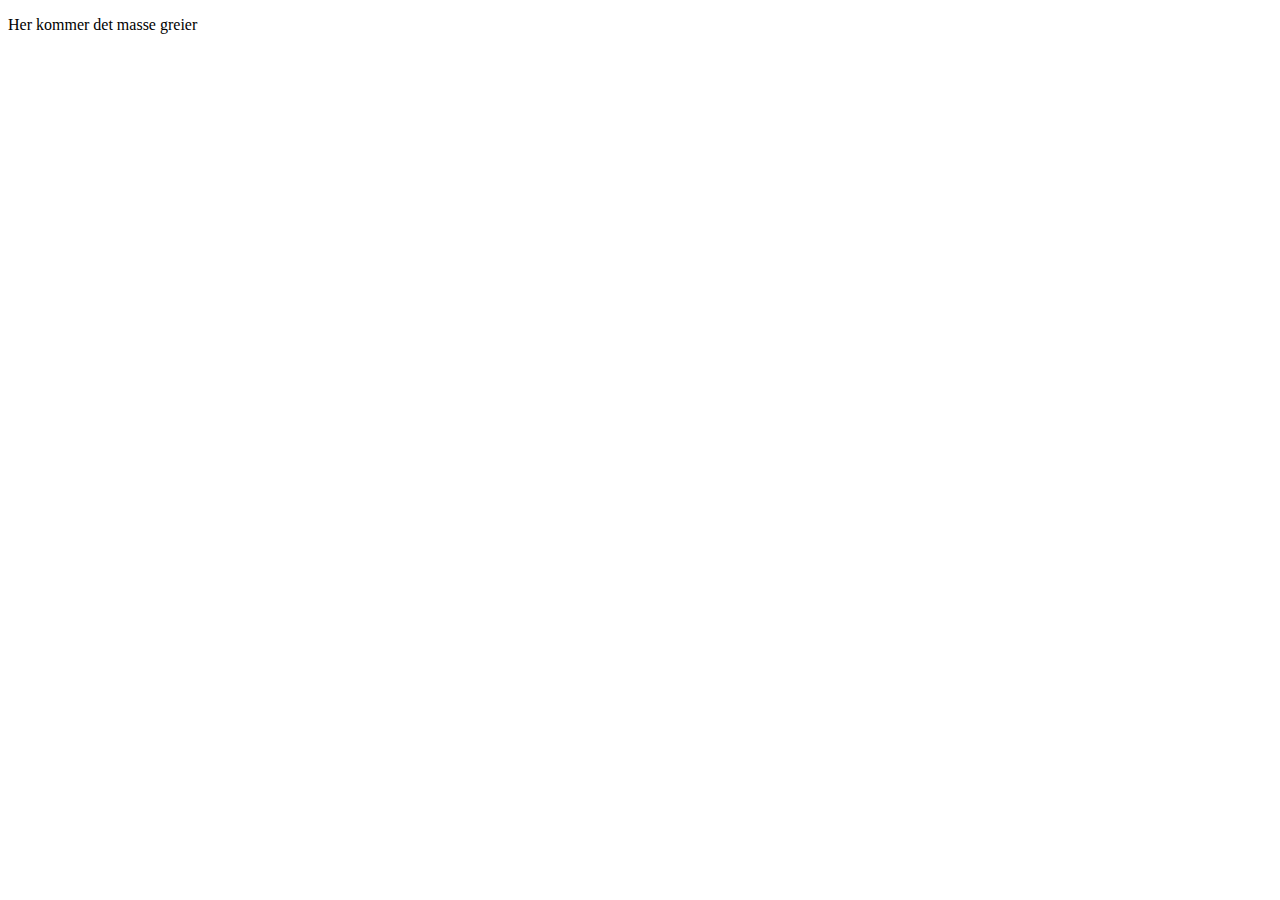
==== index.html @ 5a95a2f7 "Lagde Index side - Sebbern" ====
<!DOCTYPE html>
<html lang="en">
<head>
    <meta charset="UTF-8">
    <meta name="viewport" content="width=device-width, initial-scale=1.0">
    <title>Index siden</title>
</head>
<body>
    <p>Her kommer det masse greier</p>
</body>
</html>
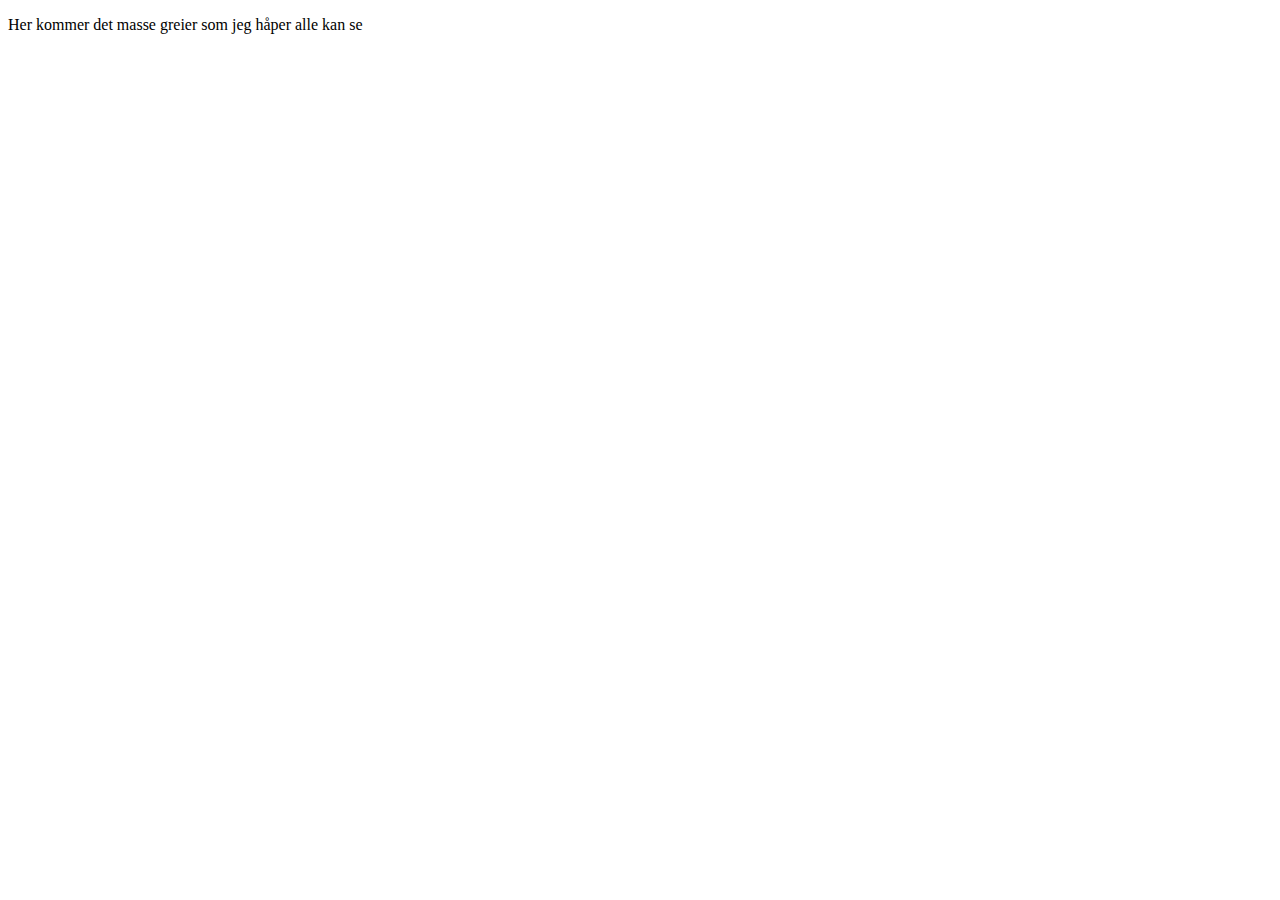
==== commit 2f1866c0: "Testing av deling - Seb" ====
--- a/index.html
+++ b/index.html
@@ -6,6 +6,6 @@
     <title>Index siden</title>
 </head>
 <body>
-    <p>Her kommer det masse greier</p>
+    <p>Her kommer det masse greier som jeg håper alle kan se</p>
 </body>
 </html>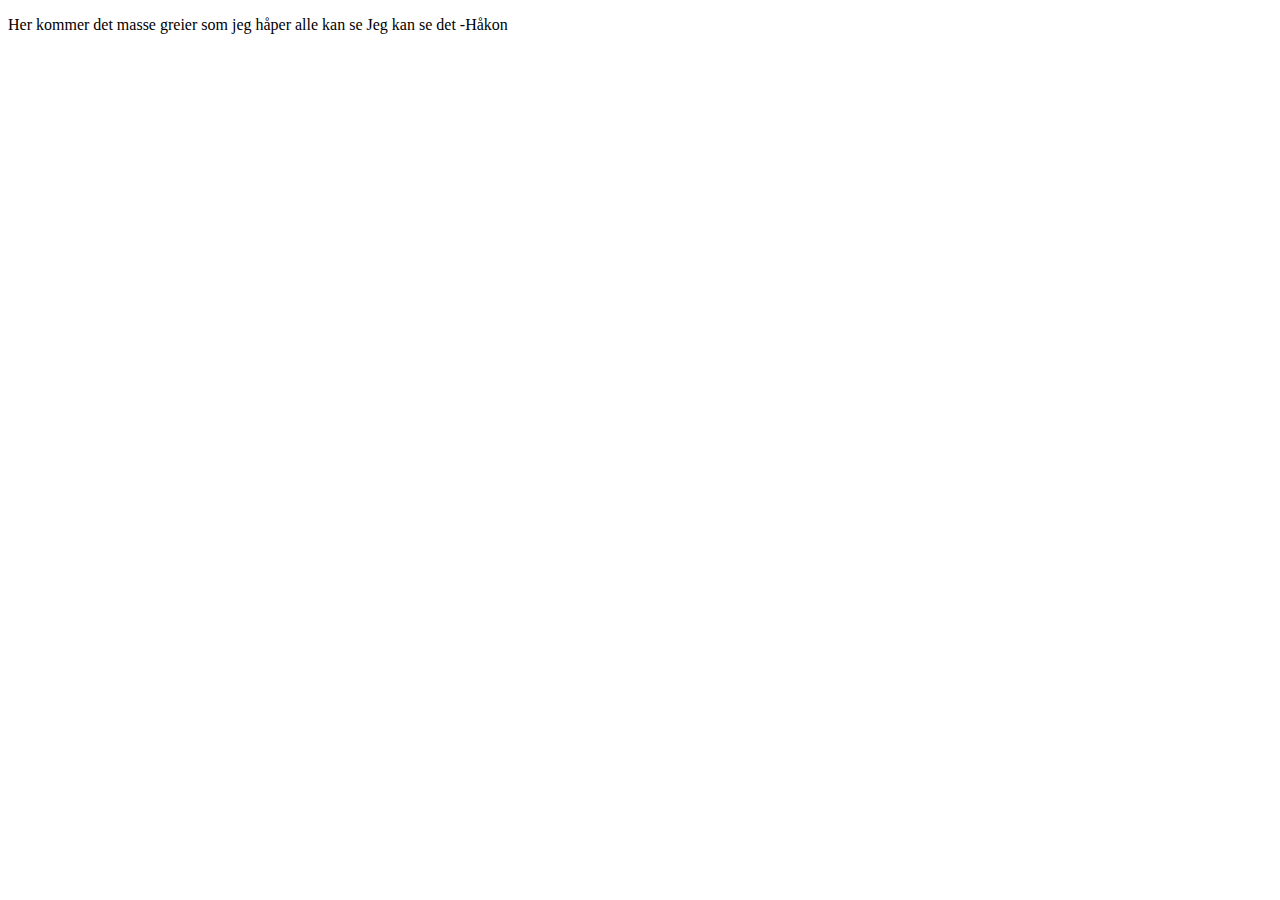
==== commit f66aa1dc: "Update index.html" ====
--- a/index.html
+++ b/index.html
@@ -6,6 +6,8 @@
     <title>Index siden</title>
 </head>
 <body>
-    <p>Her kommer det masse greier som jeg håper alle kan se</p>
+    <p>Her kommer det masse greier som jeg håper alle kan se
+        Jeg kan se det -Håkon
+    </p>
 </body>
 </html>